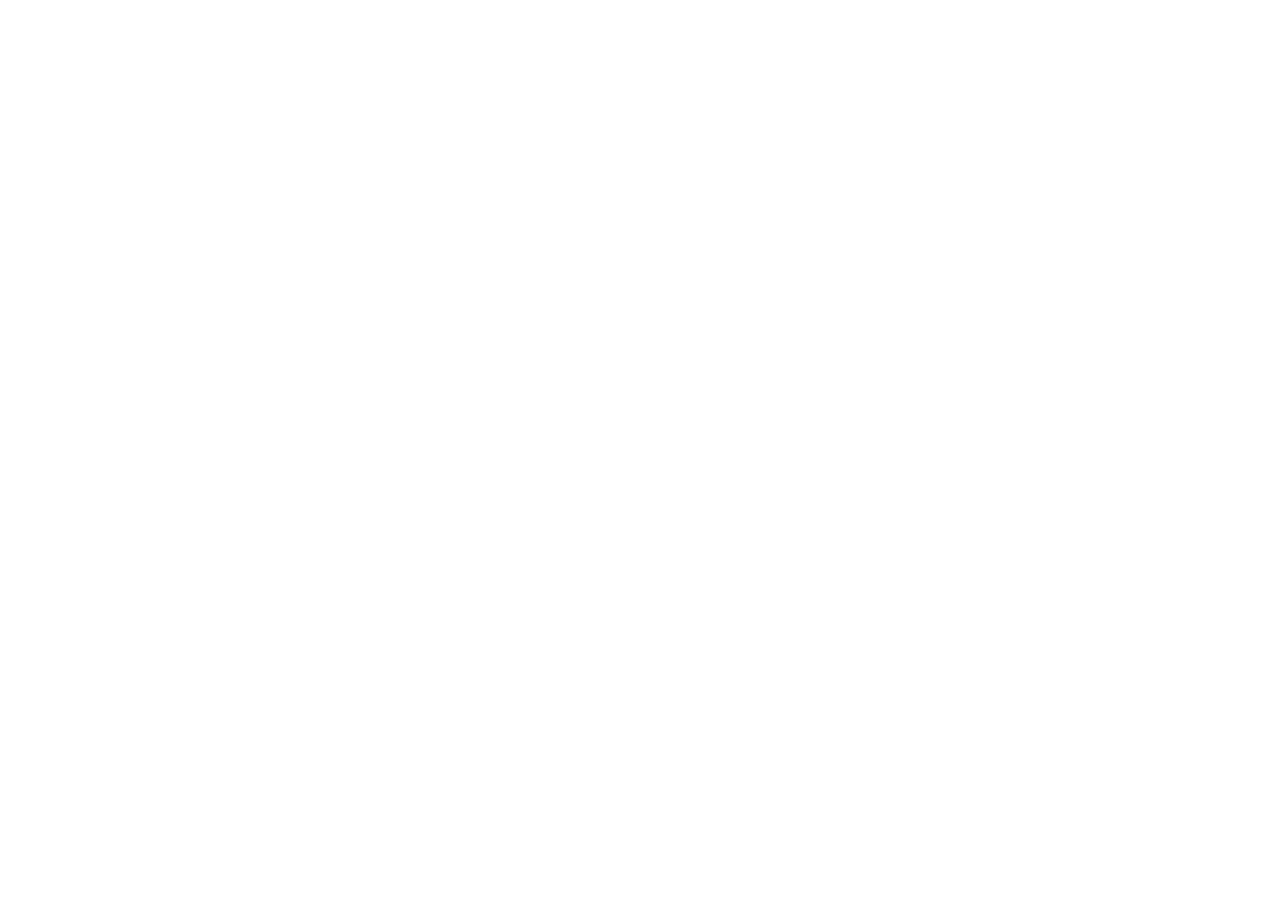
==== proyecto final/contacto.html @ e6fea61b "Add files via upload" ====
<!DOCTYPE html>
<html lang="en">
<head>
    <meta charset="UTF-8">
    <meta name="viewport" content="width=device-width, initial-scale=1.0">
    <link rel="stylesheet" href="styles.css">
    <title>Document</title>
</head>
<header>
    <a href="index.html"></a>
    <a href="nosotros.html"></a>
    <a href="productos.html"></a>
</header>
<body>
    
</body>
</html>
---- proyecto final/styles.css ----
header{
    display: flex;
    justify-content: center;

    align-items: center;
    gap: 10px;
    background-color: #003049;
}
.a{
    display: flex;
    justify-content: flex-start;
    color: black;
    gap: 100px;
}
nav{
    display: flex;
    width: 100px;
    justify-content: flex-start;
    gap: 100px;
}
.hero{
    display: flex;
    justify-content: center;
    background-image: url("/img/pc3.png");
    background-position: center;
    background-size: cover;
    width: 1896px;
    height: 700px;
    color: white;
}
.hero div{
    display: flex;
       flex-direction: column;
    align-items: center;
}
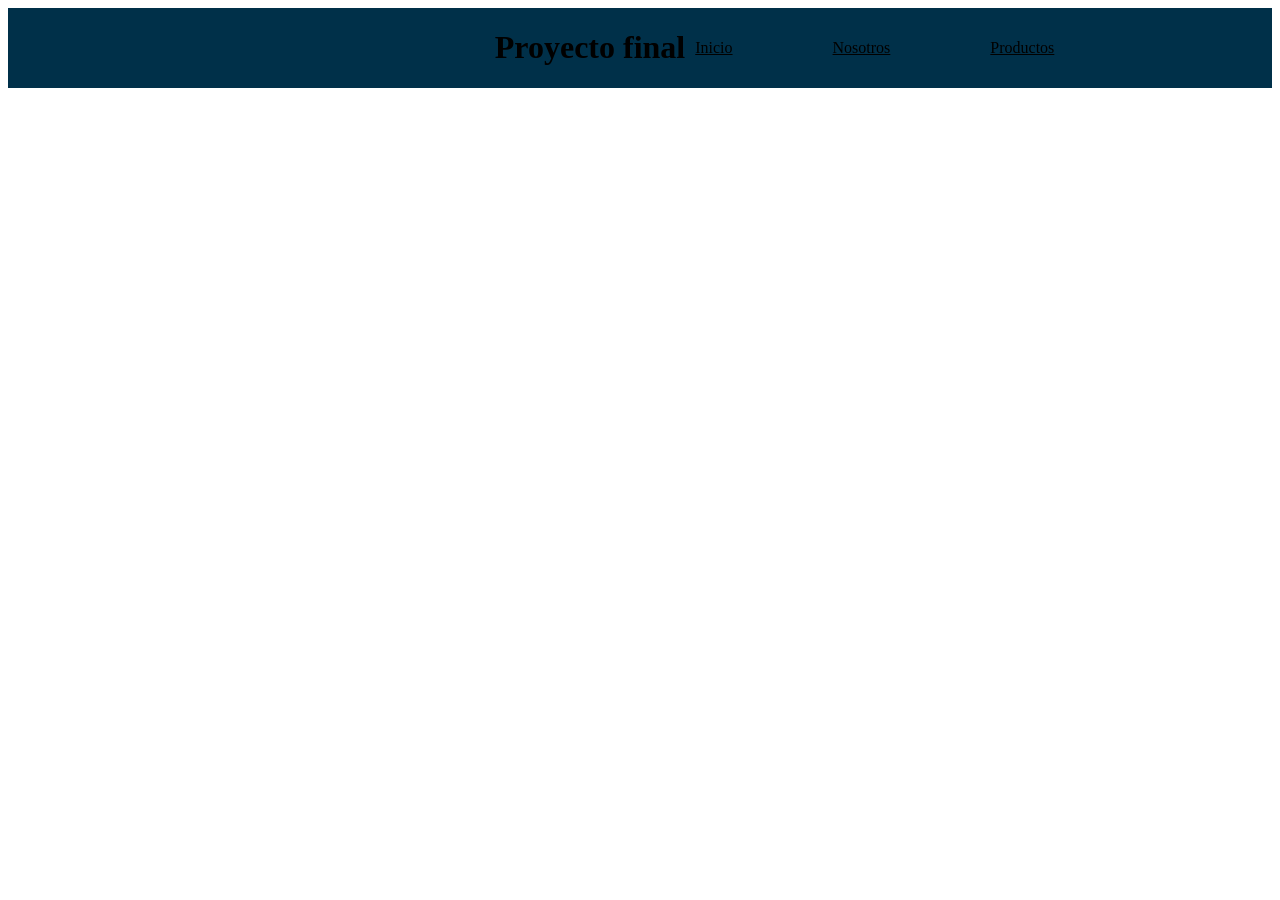
==== commit eeb59c76: "Add files via upload" ====
--- a/proyecto final/contacto.html
+++ b/proyecto final/contacto.html
@@ -7,9 +7,13 @@
     <title>Document</title>
 </head>
 <header>
-    <a href="index.html"></a>
-    <a href="nosotros.html"></a>
-    <a href="productos.html"></a>
+    <img src="../img/logo.png" alt="" class="img">
+    <h1>Proyecto final</h1>
+    <nav>
+        <a href="index.html" class="a">Inicio</a>
+        <a href="nosotros.html" class="a">Nosotros</a>
+        <a href="productos.html" class="a">Productos</a>
+    </nav>
 </header>
 <body>
     
--- a/proyecto final/styles.css
+++ b/proyecto final/styles.css
@@ -33,3 +33,50 @@
        flex-direction: column;
     align-items: center;
 }
+section{
+    display: flex;
+    justify-content: space-evenly;
+    flex-direction: row;
+
+}
+article:hover{
+    background-color:#270246;
+    color: white;
+    transform: scale(1.08);
+    border-radius: 5px;
+    transition: 0.67s;
+    width: 510px;
+}
+footer{
+    display: flex;
+    justify-content:center;
+    background-color: #003049;
+     width: 1896px;
+    height: 100px;
+}
+main{
+    background-image: url(img/fondo.avif);
+    padding: 20px;
+}
+.productos{
+    display: flex;
+    justify-content: space-around;
+    gap: 30px;
+    flex-wrap: wrap;
+}
+.productos article{
+    background-color: #1b263b;
+    border-radius: 15px;
+    width: 650px;
+    text-align: center;
+    color: white;
+}
+.productos article:hover{
+    background-color:black;
+    color: white;
+    transform: scale(1.08);
+    border-radius: 15px;
+    transition: 0.67s;
+    width: 650px;
+    border-color: white;
+}
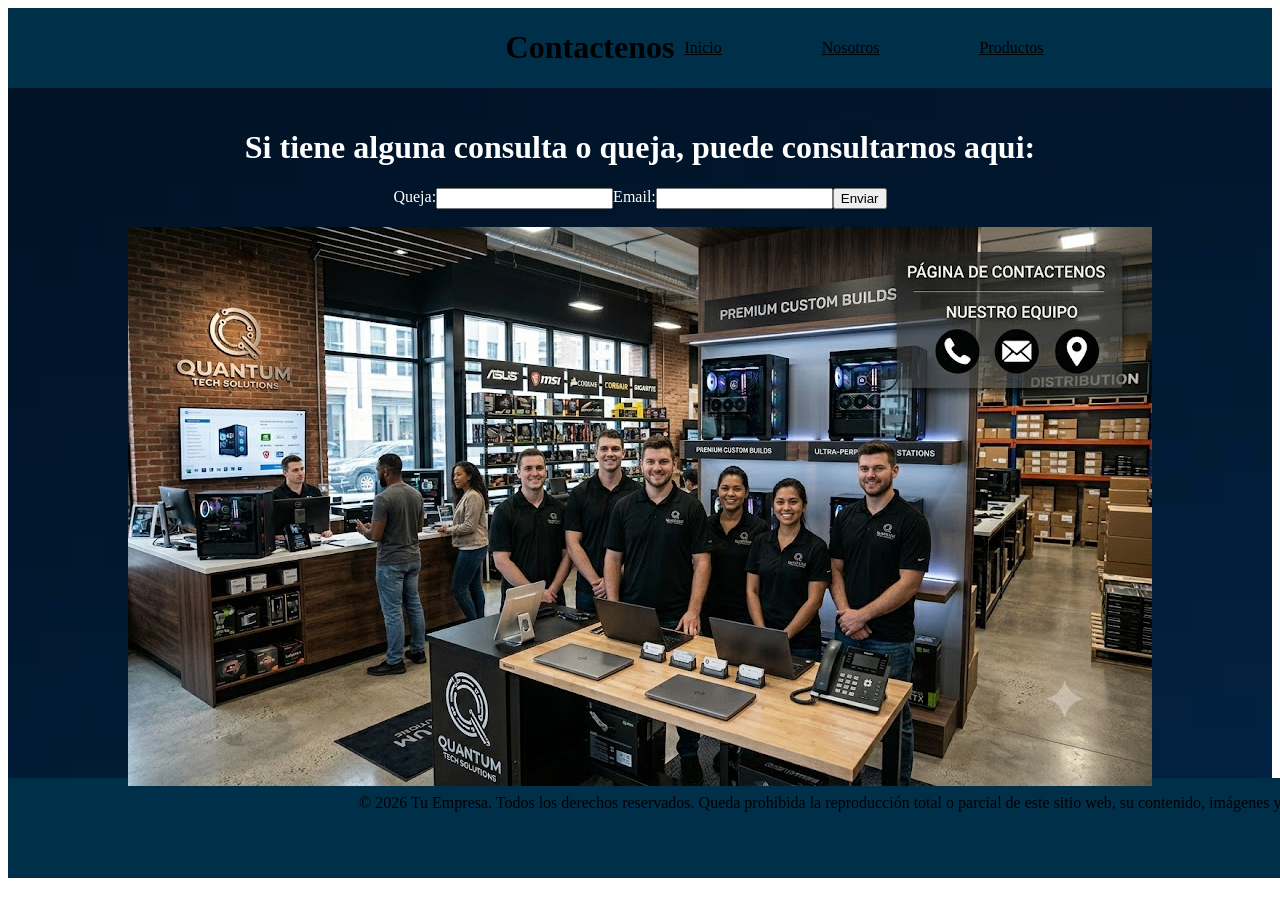
==== commit 73be97e7: "Add files via upload" ====
--- a/proyecto final/contacto.html
+++ b/proyecto final/contacto.html
@@ -1,21 +1,44 @@
 <!DOCTYPE html>
 <html lang="en">
+
 <head>
     <meta charset="UTF-8">
     <meta name="viewport" content="width=device-width, initial-scale=1.0">
     <link rel="stylesheet" href="styles.css">
     <title>Document</title>
 </head>
-<header>
-    <img src="../img/logo.png" alt="" class="img">
-    <h1>Proyecto final</h1>
-    <nav>
-        <a href="index.html" class="a">Inicio</a>
-        <a href="nosotros.html" class="a">Nosotros</a>
-        <a href="productos.html" class="a">Productos</a>
-    </nav>
-</header>
+
 <body>
-    
+    <header>
+        <img src="../img/logo.png" alt="" class="img">
+        <h1>Contactenos</h1>
+        <nav>
+            <a href="index.html" class="a">Inicio</a>
+            <a href="nosotros.html" class="a">Nosotros</a>
+            <a href="productos.html" class="a">Productos</a>
+        </nav>
+    </header>
+    <main id="main">
+        <h1 class="texto">Si tiene alguna consulta o queja, puede consultarnos aqui:</h1>
+        <form action=“enviar.php” method=“post”>
+            <label for=“queja”>Queja:</label>
+            <input type=“text” id=“queja” name=“queja”>
+            <label for=“email”>Email:</label>
+            <input type=“email” id=“email” name=“email”>
+            <button type=“submit”>Enviar</button>
+        </form>
+
+        <br>
+
+        <img src="img/contactenos.jpg" alt="">
+    </main>
+    <footer>
+        <p>
+            &copy; 2026 Tu Empresa. Todos los derechos reservados.
+            Queda prohibida la reproducción total o parcial de este sitio web, su contenido, imágenes y diseño sin
+            autorización previa por escrito.
+        </p>
+    </footer>
 </body>
+
 </html>
--- a/proyecto final/styles.css
+++ b/proyecto final/styles.css
@@ -79,4 +79,34 @@
     transition: 0.67s;
     width: 650px;
     border-color: white;
+    
 }
+.texto{
+    color: white;
+    display: flex;
+    justify-content: center;
+}
+#main{
+    height: 650px;
+    display: flex;
+    flex-direction: column;
+    align-items: center;
+}
+form{
+    color: white;
+    display: flex;
+    justify-content: center;
+}
+#main2{
+    height: 650px;
+    display: flex;
+    flex-direction: column;
+    align-items: center;
+}
+.ab{
+        display: flex;
+        justify-content: space-between;
+        align-items: center;
+        flex-direction: row;
+    color: rgb(255, 255, 255);
+}
